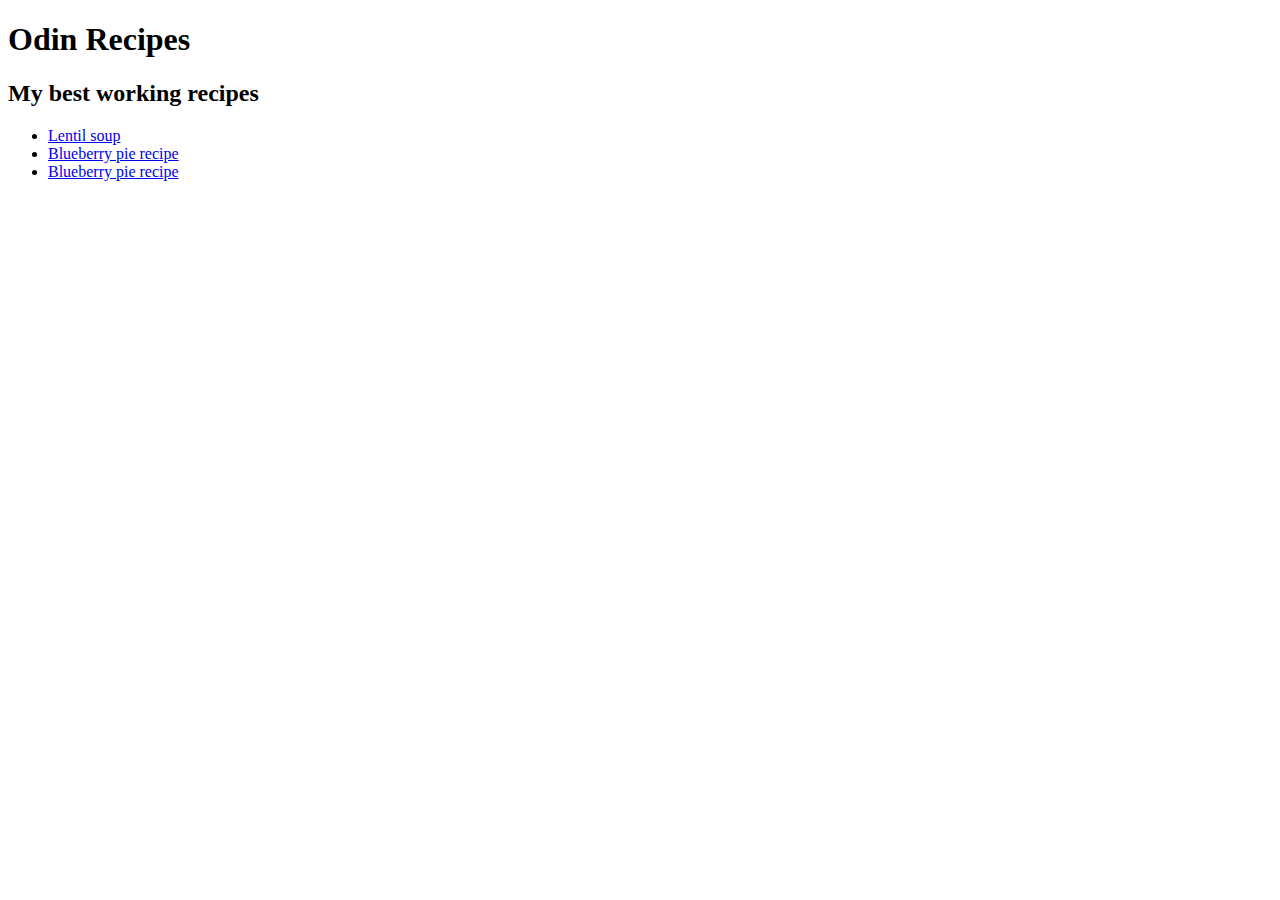
==== index.html @ ba7d271f "new: add full Odin recipes project" ====
<!DOCTYPE html>
<html lang="en">
<head>
    <meta charset="UTF-8">
    <meta name="viewport" content="width=device-width, initial-scale=1.0">
    <title>Odin Recipes</title>
</head>
<body>
    <h1>Odin Recipes</h1>
    <h2>My best working recipes</h2>
    <ul>
        <li><a href="./recipes/lentils-soup.html">Lentil soup</a></li>
        <li><a href="./recipes/blueberry-pie.html">Blueberry pie recipe</a></li>
        <li><a href="./recipes/warm-figs.html">Blueberry pie recipe</a></li>

    </ul>
</body>
</html>
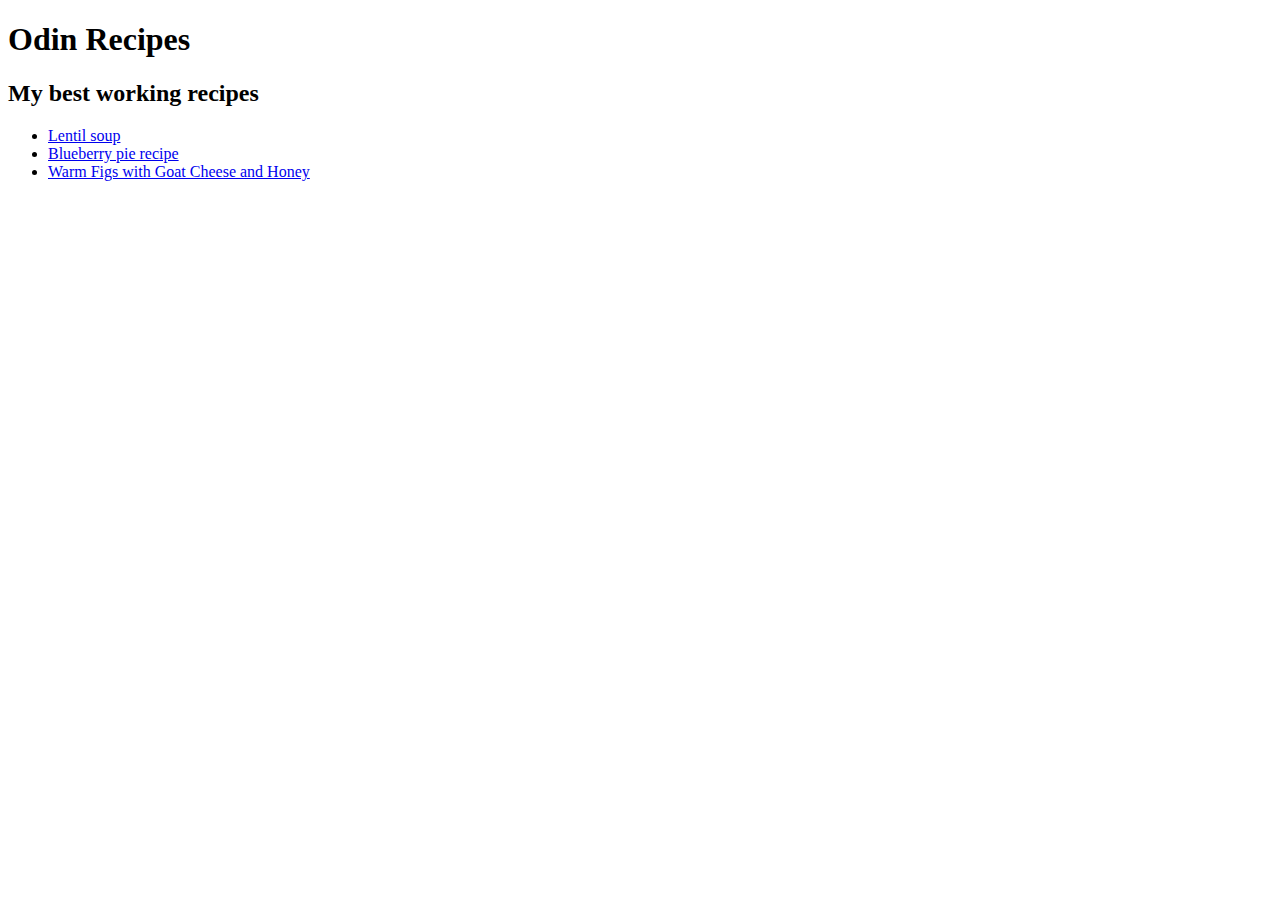
==== commit c504b770: "fix: rename the third recipe link" ====
--- a/index.html
+++ b/index.html
@@ -11,7 +11,7 @@
     <ul>
         <li><a href="./recipes/lentils-soup.html">Lentil soup</a></li>
         <li><a href="./recipes/blueberry-pie.html">Blueberry pie recipe</a></li>
-        <li><a href="./recipes/warm-figs.html">Blueberry pie recipe</a></li>
+        <li><a href="./recipes/warm-figs.html">Warm Figs with Goat Cheese and Honey</a></li>
 
     </ul>
 </body>
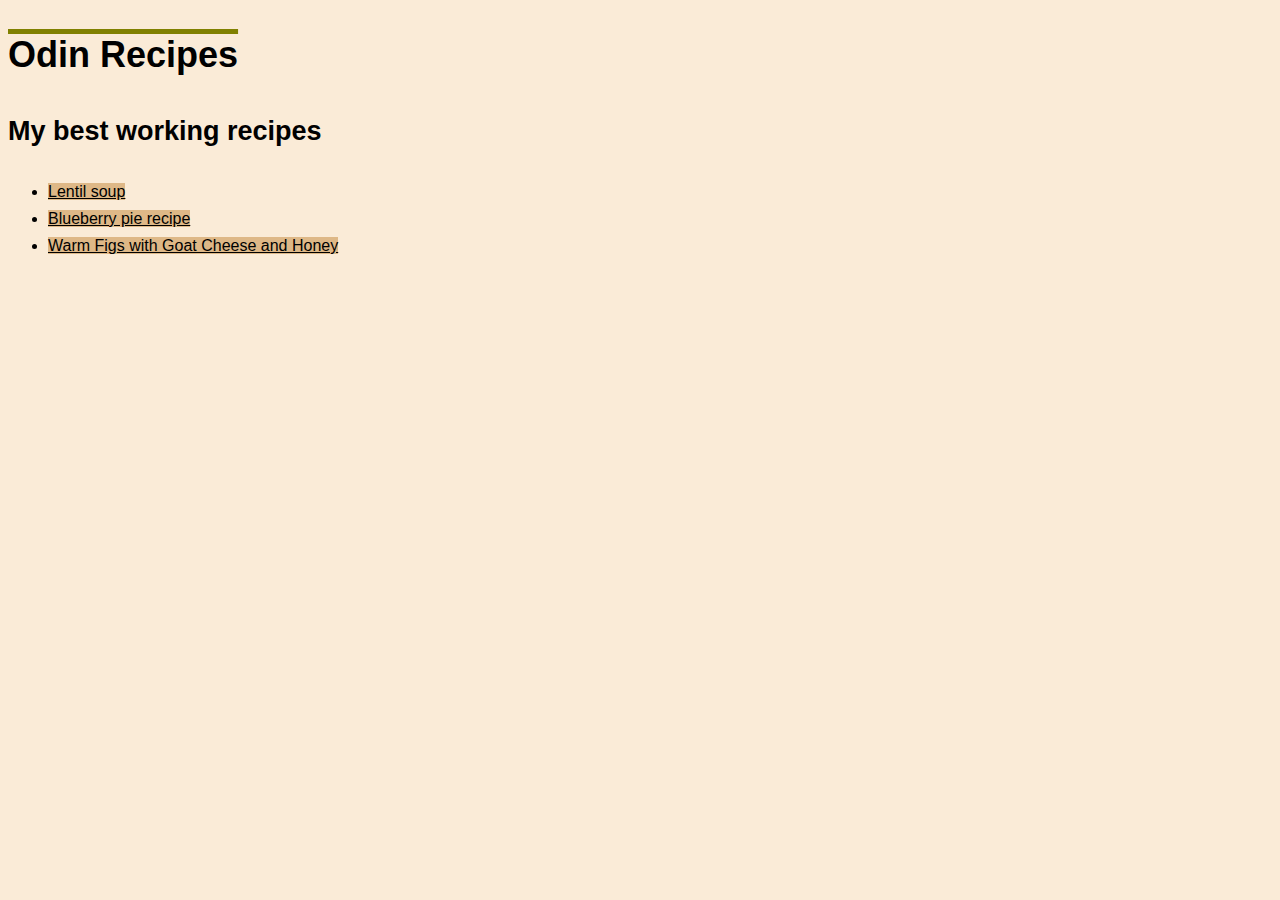
==== commit af61cd74: "add css file to style the page" ====
--- a/index.html
+++ b/index.html
@@ -4,14 +4,15 @@
     <meta charset="UTF-8">
     <meta name="viewport" content="width=device-width, initial-scale=1.0">
     <title>Odin Recipes</title>
+    <link rel="stylesheet" href="style.css">
 </head>
 <body>
     <h1>Odin Recipes</h1>
     <h2>My best working recipes</h2>
     <ul>
-        <li><a href="./recipes/lentils-soup.html">Lentil soup</a></li>
-        <li><a href="./recipes/blueberry-pie.html">Blueberry pie recipe</a></li>
-        <li><a href="./recipes/warm-figs.html">Warm Figs with Goat Cheese and Honey</a></li>
+        <li ><a class="recipe-link" href="./recipes/lentils-soup.html">Lentil soup</a></li>
+        <li ><a class="recipe-link" href="./recipes/blueberry-pie.html">Blueberry pie recipe</a></li>
+        <li ><a class="recipe-link" href="./recipes/warm-figs.html">Warm Figs with Goat Cheese and Honey</a></li>
 
     </ul>
 </body>
--- a/style.css
+++ b/style.css
@@ -0,0 +1,27 @@
+body {
+    background-color: antiquewhite;
+    font-family:Verdana, Geneva, Tahoma, sans-serif;
+    color:black;
+    font-size: 18px;
+    line-height:1.7;
+}
+
+.recipe-link {
+    color:black;
+    background-color:burlywood;
+}
+
+.recipe-link:hover {
+    color:black;
+    background-color:rgb(231, 206, 231);
+}
+
+h1 {
+    text-decoration: overline;
+    text-decoration-color: olive;
+    text-decoration-thickness: 5px;
+}
+
+li {
+    font-size: 16px;
+}